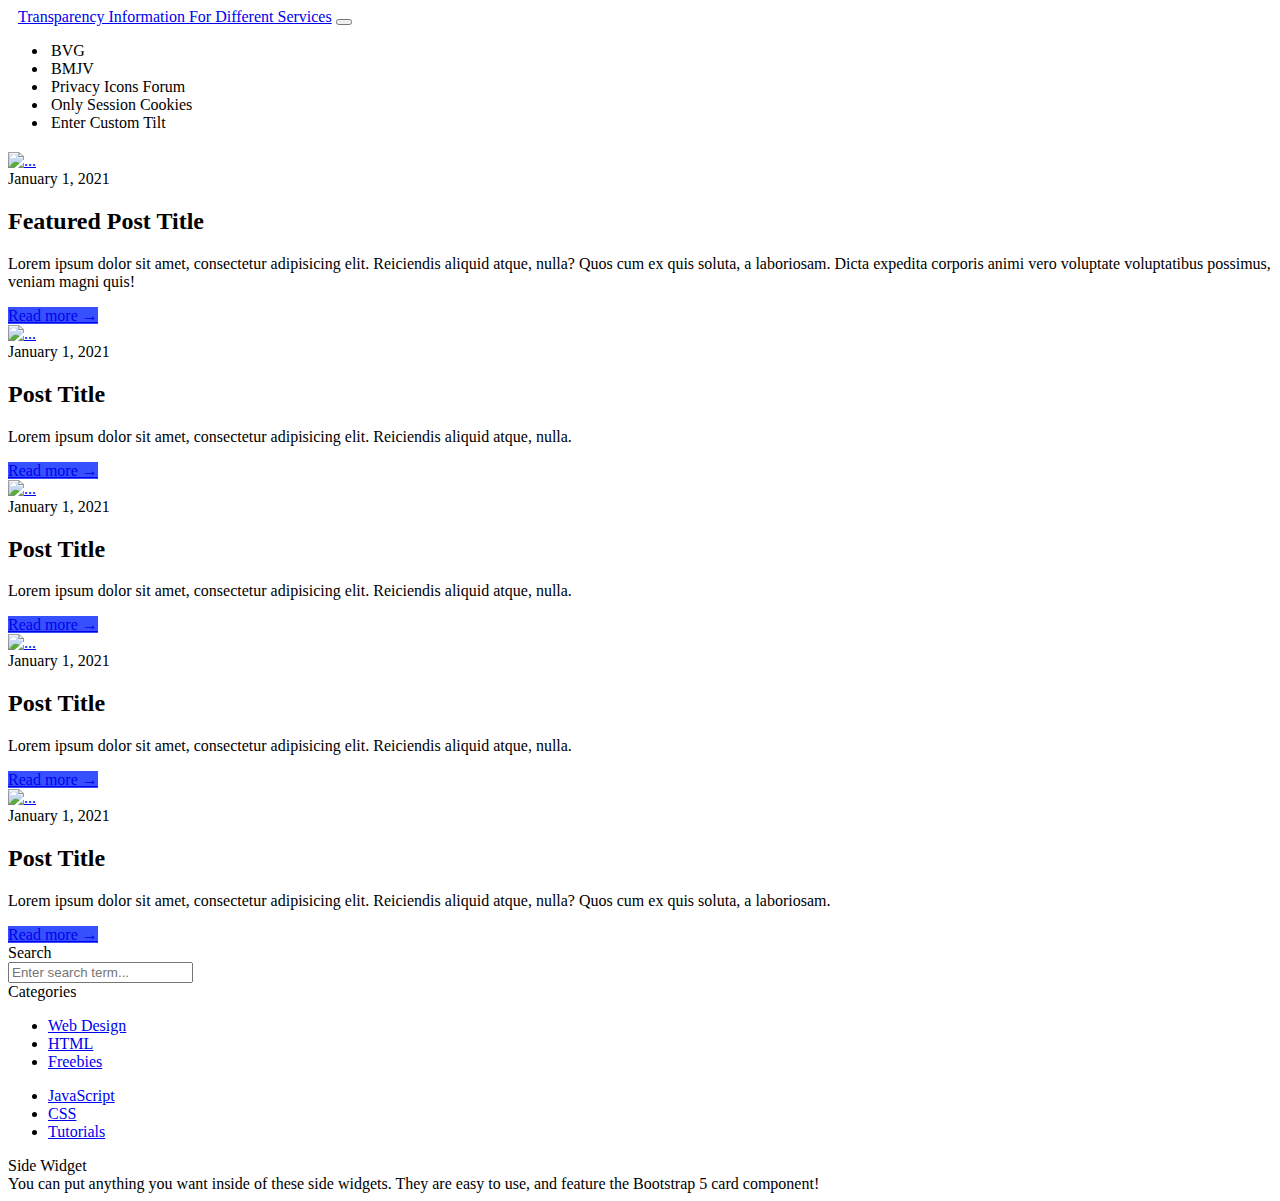
==== index_demo.html @ 2eadd280 "add get started version" ====
<!DOCTYPE html>
<html lang="en">
  <head>
    <!-- Required meta tags -->
    <meta charset="utf-8" />
    <meta name="viewport" content="width=device-width, initial-scale=1, shrink-to-fit=no" />
    <meta http-equiv="content-type" content="text/html; charset=UTF-8" />

    <title>Prototype Privacy Icons</title>

    <!-- Add jquery-->
    <script src="https://ajax.googleapis.com/ajax/libs/jquery/3.5.1/jquery.min.js"></script>

    <!-- stylesheet and script for toggles-->
    <link href="https://cdn.jsdelivr.net/gh/gitbrent/bootstrap4-toggle@3.6.1/css/bootstrap4-toggle.min.css" rel="stylesheet">
    <script src="https://cdn.jsdelivr.net/gh/gitbrent/bootstrap4-toggle@3.6.1/js/bootstrap4-toggle.min.js"></script>

    <!-- add personal stylesheet-->
    <link href="style.css" rel="stylesheet">
    <!-- add personal javascript-->
    <script src="main.js"></script>
    <!-- add json files-->
    <script type="text/javascript" src="tilts/test.json"></script>
    <script type="text/javascript" src="tilts/bmjv.de.json"></script>
    <script type="text/javascript" src="tilts/bvg.de.json"></script>
    <script type="text/javascript" src="tilts/privacy-icons.en.json"></script>
    <!--<script type="application/json" src="tilts2/bmjv.de.json"></script>
    <script type="application/json" src="tilts2/bvg.de.json"></script>
    <script type="application/json" src="tilts2/privacy-icons.en.json"></script>
    <script type="application/json" src="tilts2/test.json"></script>-->
    <!-- add force graph script-->
    <script src="https://unpkg.com/force-graph"></script>
    <!-- Required Stylesheets -->
    <link
      type="text/css"
      rel="stylesheet"
      href="https://unpkg.com/bootstrap/dist/css/bootstrap.min.css"
    />
    <link
      type="text/css"
      rel="stylesheet"
      href="https://unpkg.com/bootstrap-vue@latest/dist/bootstrap-vue.css"
    />

    <!-- Load polyfills to support older browsers -->
    <script src="https://polyfill.io/v3/polyfill.min.js?features=es2015%2CIntersectionObserver"></script>

    <!-- Required scripts -->
    <script src="https://unpkg.com/vue@latest/dist/vue.js"></script>
    <script src="https://unpkg.com/bootstrap-vue@latest/dist/bootstrap-vue.js"></script>


  </head>
  <body>
    <div id="content">
    <!-- Our application root element -->
    <div id="app">
      <!--Navigation bar-->
      <nav class="navbar navbar-expand-lg navbar-dark bg-dark" id="navbar_top">
        <a class="navbar-brand" href="#" style="margin-left: 10px;">Transparency Information For Different Services</a>
        <button class="navbar-toggler" type="button" data-bs-toggle="collapse" data-bs-target="#navbarNav" aria-controls="navbarNav" aria-expanded="false" aria-label="Toggle navigation">
          <span class="navbar-toggler-icon" id="nav-tgl-icon"></span>
        </button>
        <div class="collapse navbar-collapse" id="navbarNav">
          <div class="btn-group-lg btn-group-vertical" id="btns-part">
            <ul class="navbar-nav flex-fill">
              <li class="nav-item navbar-dark bg-dark flex-fill">
                <b-btn variant="secondary" class="btn-block" style="margin-left: 3px;" onclick="load_tilt('bvg'); hide_components(['custom_field']); activate_btn('control_btn');  update_toggle_state('tglPersAds', 'tglAnnoyed1'); update_toggle_state('tglPersAds', 'tglAnnoyed1'); update_toggle_state('tglWebsite', 'tglAnnoyed2'); update_toggle_state('tglWebsite', 'tglWebsiteModal');update_toggle_state('tglPersAds', 'tglPersAdsModal'); update_yappl('', 'entry2')">BVG</b-btn>
              </li>
              <li class="nav-item navbar-dark bg-dark flex-fill">
                <b-btn variant="secondary"class="btn-block" style="margin-left: 3px; " onclick="load_tilt('bmjv'); hide_components(['custom_field']); activate_btn('control_btn'); update_toggle_state('tglPersAds', 'tglAnnoyed1'); update_toggle_state('tglWebsite', 'tglAnnoyed2'); update_yappl('', 'entry2')">BMJV</b-btn>
              </li>
              <li class="nav-item navbar-dark bg-dark flex-fill">
                <b-btn variant="secondary"class="btn-block" style="margin-left: 3px; " onclick="load_tilt('priv-icons'); hide_components(['custom_field']); activate_btn('control_btn'); update_toggle_state('tglPersAds', 'tglAnnoyed1'); update_toggle_state('tglWebsite', 'tglAnnoyed2'); update_yappl('', 'entry2')">Privacy Icons Forum</b-btn>
              </li>
              <li class="nav-item navbar-dark bg-dark flex-fill">
                <b-btn variant="secondary"class="btn-block" style="margin-left: 3px;" onclick="load_tilt('test'); hide_components(['custom_field']); activate_btn('control_btn'); update_yappl('', 'modal')">Only Session Cookies</b-btn>
              </li>
              <li class="nav-item navbar-dark bg-dark flex-fill">
                <b-btn variant="secondary"class="btn-block" style="margin-left: 3px;" onclick="show_hide_textarea('custom_field'); activate_btn('control_btn');">Enter Custom Tilt</b-btn>
              </li>
            </ul>
          </div>
        </div>
      </nav>
      <form id="custom_field">
        <div class="form-group mb-2">
          <textarea class="form-control" rows="5" id="custom_tilt" maxlength="100000" placeholder="Enter Custom Tilt" rows="5"></textarea>
        </div>
        <b-btn variant="secondary" class="btn btn-primary btn-block" style="margin-left: 8px;" onclick="load_tilt('cust_tilt'); hide_components(['custom_field']);  update_yappl('', 'modal')">Submit</b-btn>
      </form>
    </div>
    

    <!--Entrypoint 1: session cookies-->
    <div class="container entry1" id="entry1ID" onmouseover="show_components('close1')" onmouseout="hide_components(['close1'])">
      <button type="button" class="btn-close close-entry close-entry1" id="close1" aria-label="Close" onclick="hide_components(['entry1ID', 'entry2ID', 'service', 'contact', 'improveWebsite2', 'personaliseAds2', 'legalRequirements', 'security'])"></button>
        <div class="card mb-4 shadow-sm background2 p-0" onclick="show_components('myModal'); update_yappl('','modal')">
          <div class="borderbox1 centering p-0">
            <button class="transparentBtn" id="modalBtn2">
            <img src="Icons/data-protection.svg" alt="SVG mit img Tag laden" width="30" >
            </button>
          </div>
        </div>
    </div>

    <!--Entrypoint 2: functional cookies -->
    <div class="container entry2a entry2asize" id="entry2ID" onmouseover="show_components('close2')" onmouseout="hide_components(['close2'])">
      <button type="button" class="btn-close close-entry" id="close2" aria-label="Close" onclick="hide_components(['entry1ID', 'entry2ID', 'service', 'contact', 'improveWebsite2', 'personaliseAds2', 'legalRequirements', 'security'])"></button>
      <div class="card-deck text-center">
        <div class="card mb-2 shadow-sm">
          <div class="borderbox centering background1 borderRad">
            <div class="row gy-5 w-100 p-3">
              <div class="col-3 p-0 order-1" style="text-align: left;">
                <img src="Icons/data-protection.svg" alt="SVG mit img Tag laden" width="50" >
              </div>
              <div class="col-9 p-0 order-2 vertikal-flex" style="display:flex; align-items: center; justify-content: center;">
                <h5 class="my-0 font-weight-normal" style="color:white"><b>Data Protection</b></h4>
              </div>
            </div>
          </div>
          <!--Purpose "Personalise your ads"-->
          <div class="container" id="personaliseAds">
            <div class="card-deck text-center" onmouseenter="hide_components(['personaliseAds']); show_components('annoyed1'); update_toggle_state('tglPersAds', 'tglAnnoyed1'); switchColors('tglPersAds')">
              <div class="card mb-2 shadow-sm paddingleft purpose-box" id="purpose-box-ads">
                <p style="font-size: 13px; text-align: left;"><b>Personalise your ads</b></p>
                <div class="row gy-5 w-100 paddingbottom " id="box-content-ads">
                  <div class="col-2 order-1 paddingleft" style="text-align: left;">
                    <img src="Icons/privacy-icon.svg" alt="SVG mit img Tag laden" width="20" >
                  </div>
                  <div class="col-2 order-1 paddingleft" style="text-align: left;">
                    <img src="Icons/fairness-icon.svg" alt="SVG mit img Tag laden" width="20" >
                  </div>
                  <div class="col-2 order-1 paddingleft" style="text-align: left;">
                    <img src="Icons/freedom-icon.svg" alt="SVG mit img Tag laden" width="20" >
                  </div>
                  <div class="col-6 p-0 order-2" style="text-align: right;" onclick="update_yappl('tglPersAds', 'entry2'); update_toggle_state('tglPersAds', 'tglAnnoyed1'); update_toggle_state('tglPersAds', 'tglPersAdsModal');">
                    <input class="toggle-btn-ads" type="checkbox" data-toggle="toggle" data-size="xs" data-style="ios" data-on=" " data-off=" " id="tglPersAds" >
                  </div>
                </div>
              </div>
            </div>
          </div>
          <!--Annoyed message 1-->
          <div class="container" >
            <div class="card-deck text-center annoyed_message" >
              <div class="card mb-2 shadow-sm paddingleft purpose-box" id="annoyed1" onmouseleave="hide_components(['annoyed1']); show_components('personaliseAds'); update_toggle_state('tglAnnoyed1', 'tglPersAds');">
                <p style="font-size: 13px; text-align: left; margin-bottom: 2px;"><b>Personalize your ads</b></p>
                <div class="row gy-5 w-100 paddingbottom" id="box-content-ads">
                  <p style="font-size: 11px; text-align: left; margin-bottom: 0px;">You're annoyed from cookie banners?<br> Click here and control once</p>
                  <div class="col-6 p-0 order-2" style="text-align: right; margin-top: 0px; width: 100%; position: relative; top: -17px;" onclick="update_yappl('tglAnnoyed1', 'entry2'); update_toggle_state_inv('tglAnnoyed1', 'tglPersAdsModal')">
                    <input class="toggle-btn-ads" type="checkbox" data-toggle="toggle" data-size="xs" data-style="ios" data-on=" " data-off=" " id="tglAnnoyed1">
                  </div>
                </div>
              </div>
            </div>
          </div>
          <!--Purpose "Improve the Website"-->
          <div class="container" id="improveWebsite" onmouseenter="hide_components(['improveWebsite']); show_components('annoyed2'); update_toggle_state('tglWebsite', 'tglAnnoyed2')">
            <div class="card-deck text-center">
              <div class="card mb-2 shadow-sm paddingleft purpose-box" id="purpose-box" onmouseover="switchColors('tglWebsite')">
                <p style="font-size: 13px; text-align: left;"><b>Improve the website</b></p>
                <div class="row gy-5 w-100 paddingbottom">
                  <div class="col-6 order-1 paddingleft" style="text-align: left;">
                    <img src="Icons/privacy-icon.svg" alt="SVG mit img Tag laden" width="20" >
                  </div>
                  <div class="col-6 p-0 order-2" style="text-align: right;" onclick="update_yappl('tglWebsite', 'entry2');">
                    <input class="toggle-btn-wbs" type="checkbox" id="tglWebsite" data-toggle="toggle" data-size="xs" data-style="ios" data-on=" " data-off=" " checked>
                  </div>
                </div>
              </div>
            </div>
          </div>
          <!--Annoyed message 2-->
          <div class="container" >
            <div class="card-deck text-center annoyed_message" id="annoyed_message">
              <div class="card mb-2 shadow-sm paddingleft purpose-box" id="annoyed2" onmouseleave="hide_components(['annoyed2']); show_components('improveWebsite'); update_toggle_state('tglAnnoyed2', 'tglWebsite');" onmouseover="switchColors('tglAnnoyed2')">
                <p style="font-size: 13px; text-align: left; margin-bottom: 2px;"><b>Improve the website</b></p>
                <div class="row gy-5 w-100 paddingbottom" id="box-content-ads">
                  <p style="font-size: 11px; text-align: left; margin-bottom: 0px;">You're annoyed from cookie banners?<br> Click here and control once</p>
                  <div class="col-6 p-0 order-2" style="text-align: right; margin-top: 0px; width: 100%; position: relative; top: -17px;" onclick="update_yappl('tglAnnoyed2','entry2'); update_toggle_state_inv('tglAnnoyed2', 'tglWebsiteModal')">
                    <input class="toggle-btn-wbs" type="checkbox" data-toggle="toggle" data-size="xs" data-style="ios" data-on=" " data-off=" " id="tglAnnoyed2">
                  </div>
                </div>
              </div>
            </div>
          </div>
          <button type="button" id="modalBtn" onclick="show_components('myModal'); update_yappl('','modal')" class="btn btn-outline-light btn-sm" style="color: rgb(115, 122, 122); font-family: Batang; font-size:large; width:100%;">=</button>
        </div>
      </div>
    </div>




<div id="myModal" class="modal">
  <div class="modal-content">
  <!--Privacy Dashboard -->
  <div class="row gy-0 w-100 privDash" id="modalContent" style="overflow: hidden; display:flex; align-items: stretch !important;">
    <div class="col p-0 privDash" style="max-width:270px; box-shadow: #e0d0cd 0px 2px 8px 0px;">
      <div class="container entry2a privDash">
        <div class="card-deck text-center privDash">
            <div class="borderbox centering background1 borderRad">
              <div class="row gy-5 w-100 p-3">
                <div class="col-3 p-0 order-1" style="text-align: left;">
                  <img src="Icons/data-protection.svg" alt="SVG mit img Tag laden" width="50" >
                </div>
                <div class="col-9 p-0 order-2 vertikal-flex" style="display:flex; align-items: center; justify-content: center;">
                  <h5 class="my-0 font-weight-normal" style="color:white; text-align: center;"><b>Data Protection</b></h4>
                </div>
              </div>
            </div>
            <!--Purpose "Personalize your ads"-->
            <div class="container" id="personaliseAds2" style="padding:7px;">
              <div class="card-deck text-center">
                <div class="card mb-2 shadow-sm paddingleft purpose-box" id="purpose-box">
                  <p style="font-size: 13px; text-align: left;"><b>Personalize your ads</b></p>
                  <div class="row gy-2 w-100 paddingbottom">
                    <div class="col-2 order-1 paddingleft" style="text-align: left;">
                      <img src="Icons/privacy-icon.svg" alt="SVG mit img Tag laden" width="20" >
                    </div>
                    <div class="col-2 order-1 paddingleft" style="text-align: left;">
                      <img src="Icons/fairness-icon.svg" alt="SVG mit img Tag laden" width="20" >
                    </div>
                    <div class="col-2 order-1 paddingleft" style="text-align: left;">
                      <img src="Icons/freedom-icon.svg" alt="SVG mit img Tag laden" width="20" >
                    </div>
                    <div class="col-6 p-0 order-2" style="text-align: right;" onclick="update_yappl('tglPersAdsModal','modal'); update_toggle_state_inv('tglPersAdsModal', 'tglAnnoyed1'); update_toggle_state_inv('tglPersAdsModal', 'tglPersAds')">
                      <input class="toggle-btn-ads" id="tglPersAdsModal" type="checkbox" data-toggle="toggle" data-size="xs" data-style="ios" data-on=" " data-off=" " checked>
                    </div>
                  </div>
                </div>
              </div>
            </div>
            <!--Purpose "Improve the Website"-->
            <div class="container" id="improveWebsite2" style="padding:7px;">
              <div class="card-deck text-center">
                <div class="card mb-2 shadow-sm paddingleft purpose-box" id="purpose-box">
                  <p style="font-size: 13px; text-align: left;"><b>Improve the website</b></p>
                  <div class="row gy-5 w-100 paddingbottom">
                    <div class="col-6 order-1 paddingleft" style="text-align: left;">
                      <img src="Icons/privacy-icon.svg" alt="SVG mit img Tag laden" width="20" >
                    </div>
                    <div class="col-6 p-0 order-2" style="text-align: right;" onclick="update_yappl('tglWebsiteModal','modal'); update_toggle_state_inv('tglWebsiteModal', 'tglAnnoyed2'); update_toggle_state_inv('tglWebsiteModal', 'tglWebsite')">
                      <input class="toggle-btn-wbs" id="tglWebsiteModal" type="checkbox" checked data-toggle="toggle" data-size="xs" data-style="ios" data-on=" " data-off=" ">
                    </div>
                  </div>
                </div>
              </div>
            </div>
            
            <!--Purpose "Security"-->
            <div class="container" id="security" style="padding:7px;">
              <div class="card-deck text-center">
                <div class="card mb-2 shadow-sm paddingleft purpose-box" id="purpose-box">
                  <p style="font-size: 13px; text-align: left;"><b>Security</b></p>
                  <div class="row gy-2 w-100 paddingbottom">
                    <div class="col-2 order-1 paddingleft" style="text-align: left;">
                      <img src="Icons/privacy-icon.svg" alt="SVG mit img Tag laden" width="20" >
                    </div>
                    <div class="col-2 order-1 paddingleft" style="text-align: left;">
                      <img src="Icons/fairness-icon.svg" alt="SVG mit img Tag laden" width="20" >
                    </div>
                    <div class="col-2 order-1 paddingleft" style="text-align: left;"></div>
                    <div class="col-6 p-0 order-2" style="text-align: right;"></div>
                  </div>
                </div>
              </div>
            </div>
            <!--Purpose "Legal Requirements"-->
            <div class="container" id="legalRequirements" style="padding:7px;">
              <div class="card-deck text-center">
                <div class="card mb-2 shadow-sm paddingleft purpose-box" id="purpose-box">
                  <p style="font-size: 13px; text-align: left;"><b>Legal Requirements</b></p>
                  <div class="row gy-2 w-100 paddingbottom">
                    <div class="col-2 order-1 paddingleft" style="text-align: left;">
                      <img src="Icons/privacy-icon.svg" alt="SVG mit img Tag laden" width="20" >
                    </div>
                    <div class="col-2 order-1 paddingleft" style="text-align: left;">
                      <img src="Icons/fairness-icon.svg" alt="SVG mit img Tag laden" width="20" >
                    </div>
                    <div class="col-2 order-1 paddingleft" style="text-align: left;">
                      <img src="Icons/freedom-icon.svg" alt="SVG mit img Tag laden" width="20" >
                    </div>
                    <div class="col-6 p-0 order-2" style="text-align: right;"></div>
                  </div>
                </div>
              </div>
            </div>
            <!--Purpose "Contact"-->
            <div class="container" id="contact" style="padding:7px;">
              <div class="card-deck text-center">
                <div class="card mb-2 shadow-sm paddingleft purpose-box" id="purpose-box">
                  <p style="font-size: 13px; text-align: left;"><b>Contact</b></p>
                  <div class="row gy-5 w-100 paddingbottom">
                    <div class="col-6 order-1 paddingleft" style="text-align: left;">
                      <img src="Icons/privacy-icon.svg" alt="SVG mit img Tag laden" width="20" >
                    </div>
                    <div class="col-6 p-0 order-2" style="text-align: right;"></div>
                  </div>
                </div>
              </div>
            </div>
            <!--Purpose "Service"-->
            <div class="container" id="service" style="padding:7px;">
              <div class="card-deck text-center">
                <div class="card mb-4 shadow-sm paddingleft purpose-box" id="purpose-box">
                  <p style="font-size: 13px; text-align: left;"><b>Service</b></p>
                  <div class="row gy-5 w-100 paddingbottom">
                    <div class="col-6 order-1 paddingleft" style="text-align: left;">
                      <img src="Icons/privacy-icon.svg" alt="SVG mit img Tag laden" width="20" >
                    </div>
                    <div class="col-6 p-0 order-2" style="text-align: right;"></div>
                  </div>
                </div>
              </div>
            </div>
          </div>
            <!--Close window button-->
            <div class="container" style="padding:7px; bottom: 9px; position:absolute"> <!--position:absolute-->
              <div class="card-deck text-center">
                <div class="card shadow-sm paddingleft">
                  <span class="close p-1" style="color:black; font-size: 13px;"><b>Close window</b></span>
                </div>
              </div>
            </div>
      </div>
    </div>
    
    <div class="col p-0">
      <!--search bar (fix icon)-->
      <div class="form-group has-search">
        <input type="text" class="form-control" placeholder="Search" style="border:none !important;">
      </div>
      <div class="p-3" id="bigContainer" style="background-color: whitesmoke; padding-top: 0.5rem !important; position: relative; height:100%;">
      <!--Navbar-->
        <nav class="navbar navbar-expand-lg navbar-light">
          <div class="container-fluid" style="box-shadow: #e0d0cd 0px 2px 8px 0px; padding:3px;">
            <div class="collapse navbar-collapse" >
              <ul class="navbar-nav flex-fill">
                <li class="nav-item flex-fill">
                  <button id="control_btn" class="btn btn-outline-primary active btn-block btn-control" style="width:100%; padding:0px; color: white !important;" onclick='var current = document.getElementsByClassName("active");
                  current[0].className = current[0].className.replace(" active", "");
                  this.className += " active"; hide_components(["contentContainer2"]); show_components("contentContainer1")'>Control</button>
                </li>
                <li class="nav-item flex-fill">
                  <button id="navbar" class="btn btn-outline-primary btn-block btn-arrow-right btn-arrow-right-after" style="width:100%; padding:0px" onclick='var current = document.getElementsByClassName("active");
                  current[0].className = current[0].className.replace(" active", "");
                  this.className += " active";'>Identity</button>
                </li>
                <li class="nav-item flex-fill">
                  <button id="navbar" class="btn btn-outline-primary btn-block btn-arrow-right btn-arrow-right-before btn-arrow-right-after" style="width:100%; padding:0px" onclick='var current = document.getElementsByClassName("active");
                  current[0].className = current[0].className.replace(" active", "");
                  this.className += " active";'>Interests</button>
                </li>
                <li class="nav-item flex-fill">
                  <button id="navbar" class="btn btn-outline-primary btn-block btn-arrow-right btn-arrow-right-before btn-arrow-right-after" style="width:100%; padding:0px" onclick='var current = document.getElementsByClassName("active");
                  current[0].className = current[0].className.replace(" active", "");
                  this.className += " active";'>Source data</button>
                </li>
                <li class="nav-item flex-fill">
                  <button id="navbar" class="btn btn-outline-primary btn-block btn-arrow-right btn-arrow-right-before btn-arrow-right-after" style="width:100%; padding:0px" onclick='var current = document.getElementsByClassName("active");
                  current[0].className = current[0].className.replace(" active", "");
                  this.className += " active"; get_set_height("modalContent", "modalContent"); get_set_height("contentContainer1", "contentContainer2"); hide_components(["contentContainer1"]); show_components("contentContainer2"); load_mindmap();'>Data receiver</button>
                </li>
                <li class="nav-item flex-fill">
                  <button id="navbar" class="btn btn-outline-primary btn-block btn-arrow-right btn-arrow-right-before btn-arrow-right-after" style="width:100%; padding:0px" onclick='var current = document.getElementsByClassName("active");
                  current[0].className = current[0].className.replace(" active", "");
                  this.className += " active";'>Safeguards</button>
                </li>
                <li class="nav-item flex-fill">
                  <button id="navbar" class="btn btn-outline-primary btn-block btn-arrow-right btn-arrow-right-before" style="width:100%; padding:0px;" onclick='var current = document.getElementsByClassName("active");
                  current[0].className = current[0].className.replace(" active", "");
                  this.className += " active";'>Privacy Seal</button>
                </li>
              </ul>
            </div>
          </div>
        </nav>
        <!--Example page: Personalise your advertisements-->
        <div class="container" id="contentContainer1" style="top: 4px; bottom:9px; position:relative;"> <!--height: 83%;-->
          <div class="card" style="box-shadow: #e0d0cd 0px 2px 8px 0px; height:100%;">
            <div class="card-body">
              <div  style="float: left; width:70%">
                <h3><b>Personalise your advertisements (ads)</b></h3>
                <p>Advertising companies ("they") personalise advertisements on websites you visit to make the advertised products more relevant for you. 
                  This <b><a style="color: #3650fe;">Privacy-Seal</a></b> makes sure that you maintain control and the advertising companies ("they") implement all safeguards effectively.
                </p>
              </div>
              <div class="col-md-6 p-1" style="float:left; text-align:left; padding-top: 0px !important; padding-bottom: 40px !important;">
                <p>
                  <!--<span id="controller"></span>-->
                  <span id="dpo"></span>
                  <span id="automatedDec"></span>
                </p>
              </div>
              <div class="col-md-6 p-1" style="float:right; text-align:right;">
                <div class="card" style="margin:5px 0px 5px 5px !important; border:none; width:90px; height:90px; float:right;">
                  <div class="card" style="background-color: #f8f0ee; border-color: #f8f0ee; width:90px; height:90px; float:right; box-shadow: #e0d0cd 0px 2px 8px 0px;">
                    <div class="card-body centering">
                      <img src="Icons/freedom-icon.svg" alt="SVG mit img Tag laden" width="60">
                    </div>
                  </div>
                </div>
                
                <div class="card" style="margin:5px !important; border:none; width:90px; height:90px; float:right;">
                  <div class="card" style="background-color: #f8f6f1; border-color: #f8f6f1; width:90px; height:90px; float:right; box-shadow: #d3d1cd 0px 2px 8px 0px;">
                    <div class="card-body centering">
                      <img src="Icons/fairness-icon.svg" alt="SVG mit img Tag laden" width="60">
                    </div>
                  </div>
                </div>
                <div class="card" style="margin:5px !important; border:none; width:90px; height:90px; float:right;">
                  <div class="card" style="background-color: #ecf2f3; border-color: #ecf2f3; width:90px; height:90px; float:right; box-shadow: #c3c8c9 0px 2px 8px 0px;">
                    <div class="card-body centering">
                      <img src="Icons/privacy-icon.svg" alt="SVG mit img Tag laden" width="60">
                    </div>
                  </div>
                </div>
              </div>
              <div class="col-12 p-1" style="float:right;">
                <div class="card" style="background-color: rgb(221, 228, 243); border-color: rgb(221, 228, 243); box-shadow: rgb(185, 191, 204) 0px 2px 8px 0px;">
                  <div class="card-body">
                        <div class="col-xs-6" style="float:left; margin-right: 15px; position:relative; top: -60px;">
                        <img src="Icons/data-protection.svg" alt="SVG mit img Tag laden" width="100" style="float:left;" >
                        </div>
                        <div class= "col-xs-6">
                          <div  style="float: left; width:70%">
                            <h6><b>How our system works</b></h6>
                            <p>To adjust the pros and cons of personalised ads to your preferences, you get the <b><a style="color: #3650fe;">following information and controls.</a></b> 
                              No other risks apply.</p>
                          </div>
                        </div>
                  </div>
                </div>
              </div>
            </div>
          </div>
        </div>
        <!--Example page 2: read stuff from tilt-->
        <div class="container" id="contentContainer2" style="top: 4px; bottom:9px; position:relative;" ><!--height: 83%;-->
          <div class="card" style="box-shadow: #e0d0cd 0px 2px 8px 0px; height: 100%">
            <div class="card-body" style="height:100%;">
              <div class="col-12 p-1" style="float: left; width:70%">
                <h3><b>Who else has access to your data</b></h3>
                <p>In the graphic below you can see which companies get access to your data that is collected on this website. </br>
                Hover over the nodes to get more information.</p>
                <p><span id="thirdCountry"></span>
                </p>
              </div>
              <div id="mindmap" class="col-12 p-1" style="bottom:9px;  float:right">
              </div>
            </div>
          </div>
        </div>
      </div>
    </div>
  </div> 
  </div> 
</div>  


<!--Dummy page-->
<div class="container" style="margin-top: 20px;" id="test_mindmap">
  <div class="row">
      <!-- Blog entries-->
      <div class="col-lg-8">
          <!-- Featured blog post-->
          <div class="card mb-4">
              <a href="#!"><img class="card-img-top" src="https://dummyimage.com/850x350/dee2e6/6c757d.jpg" alt="..." /></a>
              <div class="card-body">
                  <div class="small text-muted">January 1, 2021</div>
                  <h2 class="card-title">Featured Post Title</h2>
                  <p class="card-text">Lorem ipsum dolor sit amet, consectetur adipisicing elit. Reiciendis aliquid atque, nulla? Quos cum ex quis soluta, a laboriosam. Dicta expedita corporis animi vero voluptate voluptatibus possimus, veniam magni quis!</p>
                  <a class="btn btn-primary" href="#!">Read more →</a>
              </div>
          </div>
          <!-- Nested row for non-featured blog posts-->
          <div class="row">
              <div class="col-lg-6">
                  <!-- Blog post-->
                  <div class="card mb-4">
                      <a href="#!"><img class="card-img-top" src="https://dummyimage.com/700x350/dee2e6/6c757d.jpg" alt="..." /></a>
                      <div class="card-body">
                          <div class="small text-muted">January 1, 2021</div>
                          <h2 class="card-title h4">Post Title</h2>
                          <p class="card-text">Lorem ipsum dolor sit amet, consectetur adipisicing elit. Reiciendis aliquid atque, nulla.</p>
                          <a class="btn btn-primary" href="#!">Read more →</a>
                      </div>
                  </div>
                  <!-- Blog post-->
                  <div class="card mb-4">
                      <a href="#!"><img class="card-img-top" src="https://dummyimage.com/700x350/dee2e6/6c757d.jpg" alt="..." /></a>
                      <div class="card-body">
                          <div class="small text-muted">January 1, 2021</div>
                          <h2 class="card-title h4">Post Title</h2>
                          <p class="card-text">Lorem ipsum dolor sit amet, consectetur adipisicing elit. Reiciendis aliquid atque, nulla.</p>
                          <a class="btn btn-primary" href="#!">Read more →</a>
                      </div>
                  </div>
              </div>
              <div class="col-lg-6">
                  <!-- Blog post-->
                  <div class="card mb-4">
                      <a href="#!"><img class="card-img-top" src="https://dummyimage.com/700x350/dee2e6/6c757d.jpg" alt="..." /></a>
                      <div class="card-body">
                          <div class="small text-muted">January 1, 2021</div>
                          <h2 class="card-title h4">Post Title</h2>
                          <p class="card-text">Lorem ipsum dolor sit amet, consectetur adipisicing elit. Reiciendis aliquid atque, nulla.</p>
                          <a class="btn btn-primary" href="#!">Read more →</a>
                      </div>
                  </div>
                  <!-- Blog post-->
                  <div class="card mb-4">
                      <a href="#!"><img class="card-img-top" src="https://dummyimage.com/700x350/dee2e6/6c757d.jpg" alt="..." /></a>
                      <div class="card-body">
                          <div class="small text-muted">January 1, 2021</div>
                          <h2 class="card-title h4">Post Title</h2>
                          <p class="card-text">Lorem ipsum dolor sit amet, consectetur adipisicing elit. Reiciendis aliquid atque, nulla? Quos cum ex quis soluta, a laboriosam.</p>
                          <a class="btn btn-primary" href="#!">Read more →</a>
                      </div>
                  </div>
              </div>
          </div>
         
      </div>
      <!-- Side widgets-->
      <div class="col-lg-4">
          <!-- Search widget-->
          <div class="card mb-4">
              <div class="card-header">Search</div>
              <div class="card-body">
                  <div class="input-group">
                      <input class="form-control" type="text" placeholder="Enter search term..." aria-label="Enter search term..." aria-describedby="button-search" />
                  </div>
              </div>
          </div>
          <!-- Categories widget-->
          <div class="card mb-4">
              <div class="card-header">Categories</div>
              <div class="card-body">
                  <div class="row">
                      <div class="col-sm-6">
                          <ul class="list-unstyled mb-0">
                              <li><a href="#!">Web Design</a></li>
                              <li><a href="#!">HTML</a></li>
                              <li><a href="#!">Freebies</a></li>
                          </ul>
                      </div>
                      <div class="col-sm-6">
                          <ul class="list-unstyled mb-0">
                              <li><a href="#!">JavaScript</a></li>
                              <li><a href="#!">CSS</a></li>
                              <li><a href="#!">Tutorials</a></li>
                          </ul>
                      </div>
                  </div>
              </div>
          </div>
          <!-- Side widget-->
          <div class="card mb-4">
              <div class="card-header">Side Widget</div>
              <div class="card-body">You can put anything you want inside of these side widgets. They are easy to use, and feature the Bootstrap 5 card component!</div>
          </div>
      </div>
  </div>
</div>
    <!-- Start running your app -->
    <script>
      window.app = new Vue({
        el: '#app',
        data: {
          name: ''
        },
        computed: {
          showAlert() {
            return this.name.length > 4 ? true : false
          }
        }
      })
      console.log(window.app)
    </script>
  
  </body>
</html>
---- style.css ----
/*service navbar*/
 #navbarNav{
     z-index: 3;
 }
 
 /*Privacy Dashboard*/
.privDash{
    --bs-gutter-x: 0px !important;
    border-radius: 0.3rem !important;
    position: relative !important;
}

.borderRad{
    border-radius: 0.3rem 0px 0px 0px !important;
}

.borderbox{
    box-sizing: content-box;
    width: 100%;
    height: 100px;
}

.paddingleft{
    padding-left: 7px;
}
.paddingbottom{
    padding-bottom: 10px;
    padding-top: 0px;
}


/* Toggle style */
.toggle.ios, .toggle-on.ios, .toggle-off.ios { 
    border-radius: 20rem; 
}
.toggle.ios .toggle-handle { 
    border-radius: 20rem; 
}

.toggle-off {
    background-color: rgb(175, 170, 170) !important;
    border-color: rgb(175, 170, 170) !important;
}

.inverse-toggle{
    background-color: red !important;
    border-color: red !important;
}
 
 /* The Modal (background) */
 .modal {
    display: none; /* Hidden by default */
    position: fixed; /* Stay in place */
    z-index: 1; /* Sit on top */
    left: 0;
    top: 0;
    width: 80%; /* Full width */
    height: 100%; /* Full height */
    overflow: auto; /* Enable scroll if needed */
    background-color: rgb(0,0,0); /* Fallback color */
    background-color: rgba(0,0,0,0.4); /* Black w/ opacity */
  }
  
  /* Modal Content/Box */
  .modal-content {
    background-color: #fefefe;
    margin: 15% auto; /* 15% from the top and centered */
    padding: 0px;
    border: 1px solid #888;
    width: 80% !important; /* Could be more or less, depending on screen size */
  }
  
  /* The Close Button */
  .close {
    color: #aaa;
    float: right;
    font-size: 28px;
    font-weight: bold;
  }
  
  .close:hover,
  .close:focus {
    color: black;
    text-decoration: none;
    cursor: pointer;
  } 

/* Search bar (add on does not work) */
#search-addon {
    display: inline-block;
    box-sizing: border-box;
    width: 35px;
    height: 26px;
    padding: 0px;
}

.has-search .form-control {
    padding-left: 2.375rem;
}

.has-search .form-control-feedback {
    position: absolute;
    z-index: 2;
    display: block;
    width: 2.375rem;
    height: 2.375rem;
    line-height: 2.375rem;
    text-align: center;
    pointer-events: none;
    color: rgb(53, 40, 40);
}

/* Navigation bar */
.navbar-light{
    background-color: whitesmoke !important;
}

.nav-item{
    background-color: white;
}

.btn-control{
    background: #3650fe !important;
    color: white !important;
}

.btn-outline-primary:active,
.btn-outline-primary:focus, 
.btn-outline-primary:hover, 
.btn-outline-primary.active {
    background: #3650fe !important;
    color: white !important;
    border-color: #3650fe !important; 
    border-left-color: transparent !important; /* hide left border */
    border-right-color:transparent !important;
}
.btn-outline-primary{
    border-color: #3650fe !important; 
    color: #3650fe !important;
    border-left-color: transparent !important;
}

.btn-primary{
    background-color: #3650fe !important;
    border-color: #a2adf1 !important;
}

.btn-arrow-right {
    position: relative;
    padding-left: 18px;
    padding-right: 18px;
}
.btn-arrow-right {
    padding-left: 36px;
}

.btn-arrow-right:active,
.btn-arrow-right:focus,
.btn-arrow-right:hover,
.btn-arrow-right.hover,
.btn-arrow-right.active{
    background: #3650fe !important; 
    z-index: 2;
}

.btn-arrow-right-before:before{
    content:"";
    position: absolute;
    padding-left: 0;
    margin-left:0;
    border-left:0px;
    top: 3px; /* move it down because of rounded corners */
    width: 18px; /* same as height */
    height: 18px; /* button_outer_height / sqrt(2) */
    background: inherit; /* use parent background */
    border: inherit; /* use parent border */
    border-left-color: transparent; /* hide left border */
    border-bottom-color: transparent; /* hide bottom border */
    border-radius: 0px 4px 0px 0px; /* round arrow corner, the shorthand property doesn't accept "inherit" so it is set to 4px */
    -webkit-border-radius: 0px 4px 0px 0px;
    -moz-border-radius: 0px 4px 0px 0px;
}
.btn-arrow-right-after:after{
    content:"";
    position: absolute;
    padding-left: 0;
    margin-left:0;
    border-left:0px;
    top: 3px; /* move it down because of rounded corners */
    width: 18px; /* same as height */
    height: 18px; /* button_outer_height / sqrt(2) */
    background: inherit; /* use parent background */
    border: inherit; /* use parent border */
    border-left-color: transparent; /* hide left border */
    border-bottom-color: transparent; /* hide bottom border */
    border-radius: 0px 4px 0px 0px; /* round arrow corner, the shorthand property doesn't accept "inherit" so it is set to 4px */
    -webkit-border-radius: 0px 4px 0px 0px;
    -moz-border-radius: 0px 4px 0px 0px;
}

.btn-arrow-right:before,
.btn-arrow-right:after {
    transform: rotate(45deg); /* rotate right arrow squares 45 deg to point right */
    -webkit-transform: rotate(45deg);
    -moz-transform: rotate(45deg);
    -o-transform: rotate(45deg);
    -ms-transform: rotate(45deg);
}

.btn-arrow-right:before{ /* align the "before" square to the left */
    left: -12px;
}
.btn-arrow-right:after{ /* align the "after" square to the right */
    right: -8px;
}
.btn-arrow-right:after{ /* bring arrow pointers to front */
    z-index: 1;
}
.btn-arrow-right:before{ /* hide arrow tails background */
    background-color: white;
}
.btn-arrow-right:hover::before{ /* hide arrow tails background */
    background-color: transparent;
}
.btn.arrow-right:hover::after{
    background-color: #3650fe !important; 
}

.btn-arrow-right:active::before,
.btn-arrow-right.active::before{ /* hide arrow tails background */
    background-color: transparent !important;
}

/*Content container 2*/
#contentContainer2{
    display:none;
}

.force-graph-container{
    position: absolute !important;
}


/*Entrypoint 1*/
.transparentBtn{
    background-color: Transparent;
    background-repeat:no-repeat;
    border: none;
    cursor:pointer;
    overflow: hidden;
    outline:none;
}

.entry1{
    box-sizing: content-box;
    width: 70px !important;
    position: fixed;
    top: 76px;
    right: 20px;
    z-index: 3;
}

.btn-xs{
    line-height: 0 !important;
}

.close-entry{
    float:left;
    font-size:7px;
    z-index: 1;
    top: -5px;
    left: -5px;
    border-radius: 50% !important;
    padding: 0.5em;
    width: 8px !important;
    height: 8px !important;
    color: rgb(255, 255, 255) !important;
    background-color: #0c43dc !important;
    position: absolute;
    opacity: 1 !important;
    display: none;   
}

.btn-close{
    filter: invert(1);
    color:white;
}

.close-entry1{
    top: -5px;
    left: 5px;
}

.close-entry:hover {
    background-color: #2456e0  !important;
    color: #ffffff;
  }

.background2{
    background-image: url('Img/background_entry1.png');
    background-size: cover;
}  

#entry1ID{
    display: none;
}


/*Entrypoint 2*/
#entry2ID{
    display:none;
    position: fixed;
    top: 76px;
    right: 20px;
    z-index: 3;
}

#annoyed1{
    display:none;
}

#annoyed2{
    display:none;
}

#purpose-box-ads{
    display:none;
}

#custom_field{
    display:none;
}

#improveWebsite{
    display:none;
}

#improveWebsite2{
    display:none;
}

#personaliseAds{
    display:none;
}

#personaliseAds2{
    display:none;
}

#service{
    display:none;
}

#contact{
    display:none;
}

#security{
    display:none;
}

#legalRequirements{
    display:none;
}

.borderbox1{
    box-sizing: content-box;
    width: 100%;
    height: 70px;
} 


.background1{
    background-image: url('Img/background4.png');
    background-size: cover;
}

.centering{
    display: flex;
    justify-content: center;
    align-items: center;
}
.entry2a{
    padding: 0px !important;
    margin: 0px !important;
    box-sizing: border-box;
    height: 100% !important;
}
.entry2asize{
    width: 260px !important;
}

.purpose-box{
    height: 73px !important;
}

.purpose-box:hover{
    background-color: #3650fe !important; 
    color: white !important;
}
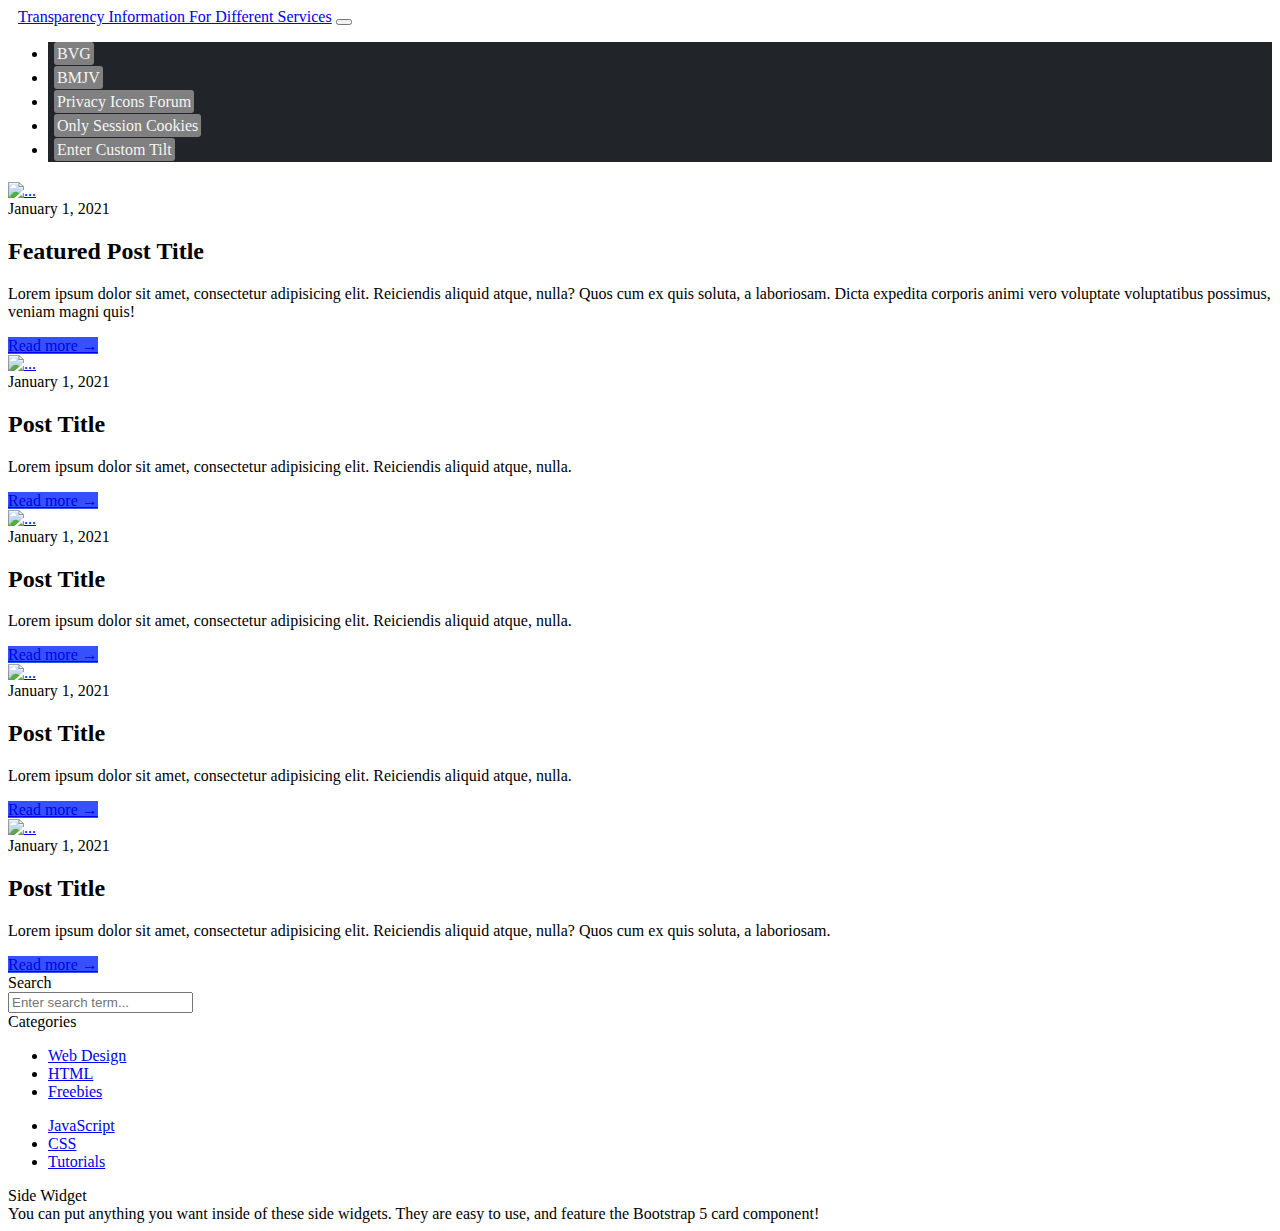
==== commit 2ecd9e43: "made tilt options buttons + hover" ====
--- a/index_demo.html
+++ b/index_demo.html
@@ -63,21 +63,21 @@
         </button>
         <div class="collapse navbar-collapse" id="navbarNav">
           <div class="btn-group-lg btn-group-vertical" id="btns-part">
-            <ul class="navbar-nav flex-fill">
-              <li class="nav-item navbar-dark bg-dark flex-fill">
-                <b-btn variant="secondary" class="btn-block" style="margin-left: 3px;" onclick="load_tilt('bvg'); hide_components(['custom_field']); activate_btn('control_btn');  update_toggle_state('tglPersAds', 'tglAnnoyed1'); update_toggle_state('tglPersAds', 'tglAnnoyed1'); update_toggle_state('tglWebsite', 'tglAnnoyed2'); update_toggle_state('tglWebsite', 'tglWebsiteModal');update_toggle_state('tglPersAds', 'tglPersAdsModal'); update_yappl('', 'entry2')">BVG</b-btn>
+            <ul class="navbar-nav flex-end">
+              <li class="nav-top-item flex-end">
+                <b-btn variant="secondary" class="btn-nav" style="margin-left: 3px;" onclick="load_tilt('bvg'); hide_components(['custom_field']); activate_btn('control_btn');  update_toggle_state('tglPersAds', 'tglAnnoyed1'); update_toggle_state('tglPersAds', 'tglAnnoyed1'); update_toggle_state('tglWebsite', 'tglAnnoyed2'); update_toggle_state('tglWebsite', 'tglWebsiteModal');update_toggle_state('tglPersAds', 'tglPersAdsModal'); update_yappl('', 'entry2')">BVG</b-btn>
               </li>
-              <li class="nav-item navbar-dark bg-dark flex-fill">
-                <b-btn variant="secondary"class="btn-block" style="margin-left: 3px; " onclick="load_tilt('bmjv'); hide_components(['custom_field']); activate_btn('control_btn'); update_toggle_state('tglPersAds', 'tglAnnoyed1'); update_toggle_state('tglWebsite', 'tglAnnoyed2'); update_yappl('', 'entry2')">BMJV</b-btn>
+              <li class="nav-top-item flex-end">
+                <b-btn variant="secondary"class="btn-nav" style="margin-left: 3px; " onclick="load_tilt('bmjv'); hide_components(['custom_field']); activate_btn('control_btn'); update_toggle_state('tglPersAds', 'tglAnnoyed1'); update_toggle_state('tglWebsite', 'tglAnnoyed2'); update_yappl('', 'entry2')">BMJV</b-btn>
               </li>
-              <li class="nav-item navbar-dark bg-dark flex-fill">
-                <b-btn variant="secondary"class="btn-block" style="margin-left: 3px; " onclick="load_tilt('priv-icons'); hide_components(['custom_field']); activate_btn('control_btn'); update_toggle_state('tglPersAds', 'tglAnnoyed1'); update_toggle_state('tglWebsite', 'tglAnnoyed2'); update_yappl('', 'entry2')">Privacy Icons Forum</b-btn>
+              <li class="nav-top-item flex-end">
+                <b-btn variant="secondary"class="btn-nav" style="margin-left: 3px; " onclick="load_tilt('priv-icons'); hide_components(['custom_field']); activate_btn('control_btn'); update_toggle_state('tglPersAds', 'tglAnnoyed1'); update_toggle_state('tglWebsite', 'tglAnnoyed2'); update_yappl('', 'entry2')">Privacy Icons Forum</b-btn>
               </li>
-              <li class="nav-item navbar-dark bg-dark flex-fill">
-                <b-btn variant="secondary"class="btn-block" style="margin-left: 3px;" onclick="load_tilt('test'); hide_components(['custom_field']); activate_btn('control_btn'); update_yappl('', 'modal')">Only Session Cookies</b-btn>
+              <li class="nav-top-item flex-end">
+                <b-btn variant="secondary"class="btn-nav" style="margin-left: 3px;" onclick="load_tilt('test'); hide_components(['custom_field']); activate_btn('control_btn'); update_yappl('', 'modal')">Only Session Cookies</b-btn>
               </li>
-              <li class="nav-item navbar-dark bg-dark flex-fill">
-                <b-btn variant="secondary"class="btn-block" style="margin-left: 3px;" onclick="show_hide_textarea('custom_field'); activate_btn('control_btn');">Enter Custom Tilt</b-btn>
+              <li class="nav-top-item flex-end">
+                <b-btn variant="secondary"class="btn-nav" style="margin-left: 3px;" onclick="show_hide_textarea('custom_field'); activate_btn('control_btn');">Enter Custom Tilt</b-btn>
               </li>
             </ul>
           </div>
--- a/style.css
+++ b/style.css
@@ -12,7 +12,7 @@
 }
 
 .borderRad{
-    border-radius: 0.3rem 0px 0px 0px !important;
+    border-radius: 0.3rem !important;
 }
 
 .borderbox{
@@ -125,6 +125,22 @@
     color: white !important;
 }
 
+.nav-top-item{
+    background-color:#212529;
+    padding: 3px;
+}
+.btn-nav{
+    background: grey;
+    color: whitesmoke;
+    cursor: pointer;
+    border-radius: 3px;
+    transition: all 0.3s;
+    padding: 3px;
+}
+.btn-nav:hover{
+    color: #3650fe;
+}
+
 .btn-outline-primary:active,
 .btn-outline-primary:focus, 
 .btn-outline-primary:hover, 
